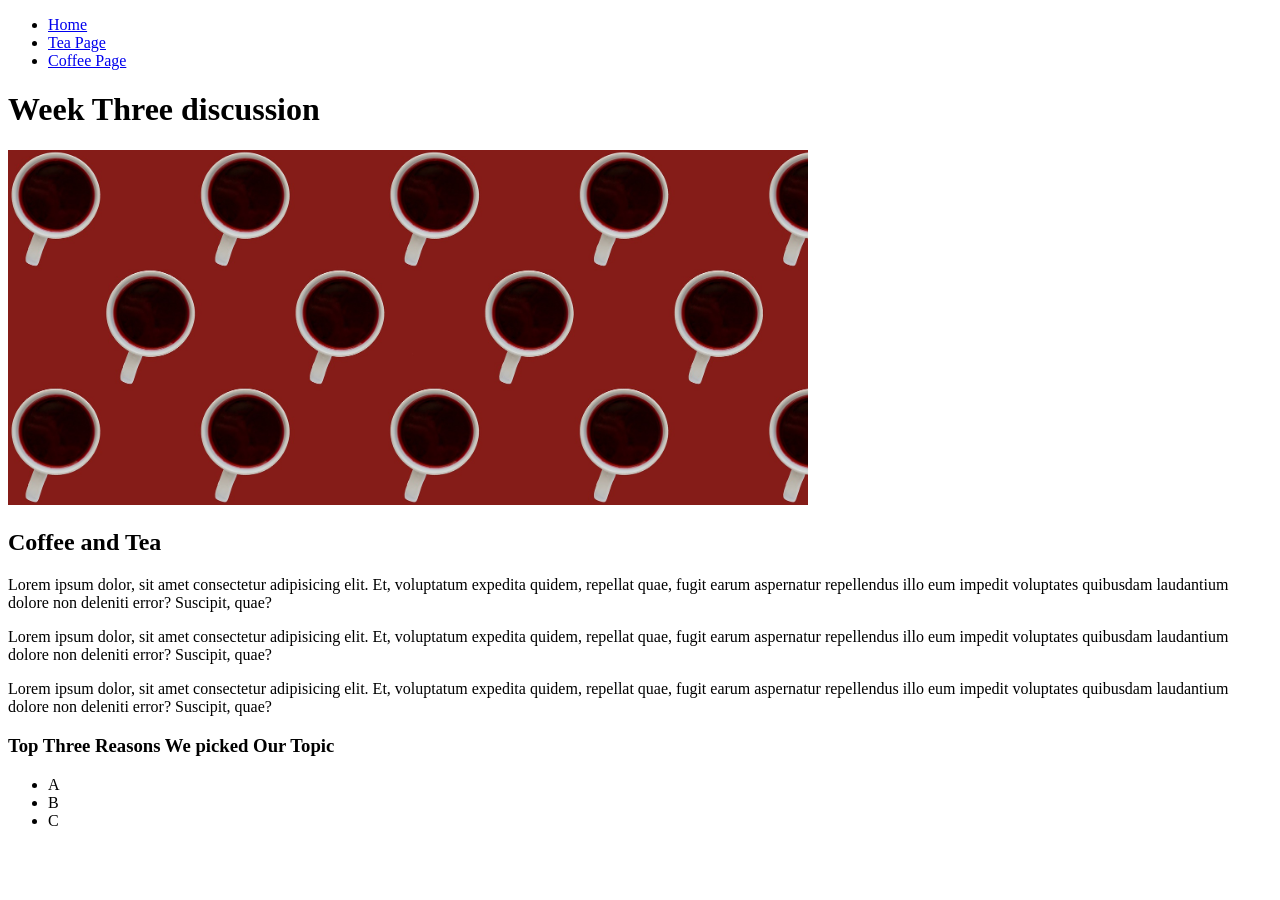
==== index.html @ 8d10886f "add starter code" ====
<!DOCTYPE html>
<html lang="en">
<head>
    <meta charset="UTF-8">
    <meta http-equiv="X-UA-Compatible" content="IE=edge">
    <meta name="viewport" content="width=device-width, initial-scale=1.0">
    <!-- <link rel="stylesheet" href="css/html5reset.css"> -->
    <title>Week 3 Discussion</title>
</head>
<body>
    <header>
        <nav>
            <ul>
                <li><a href = "index.html">Home</a></li>
                <li><a href="tea.html">Tea Page</a></li>
                <li><a href="coffee.html">Coffee Page</a></li>
            </ul>
        </nav>
        <h1>Week Three discussion</h1>
        <img src = "images/cover_image.jpg" width="800" alt = "">
    </header>

    <main>
        <h2>Coffee and Tea</h2>
        <p> Lorem ipsum dolor, sit amet consectetur adipisicing elit. Et, voluptatum expedita quidem, repellat quae, fugit earum aspernatur repellendus illo eum impedit voluptates quibusdam laudantium dolore non deleniti error? Suscipit, quae?
        </p>
        <p> Lorem ipsum dolor, sit amet consectetur adipisicing elit. Et, voluptatum expedita quidem, repellat quae, fugit earum aspernatur repellendus illo eum impedit voluptates quibusdam laudantium dolore non deleniti error? Suscipit, quae?
        </p>
        <p> Lorem ipsum dolor, sit amet consectetur adipisicing elit. Et, voluptatum expedita quidem, repellat quae, fugit earum aspernatur repellendus illo eum impedit voluptates quibusdam laudantium dolore non deleniti error? Suscipit, quae?
        </p>
        <h3>Top Three Reasons We picked Our Topic</h3>
        <ul>
            <li>A</li>
            <li>B</li>
            <li>C</li>
        </ul>
    </main>

</body>
</html>
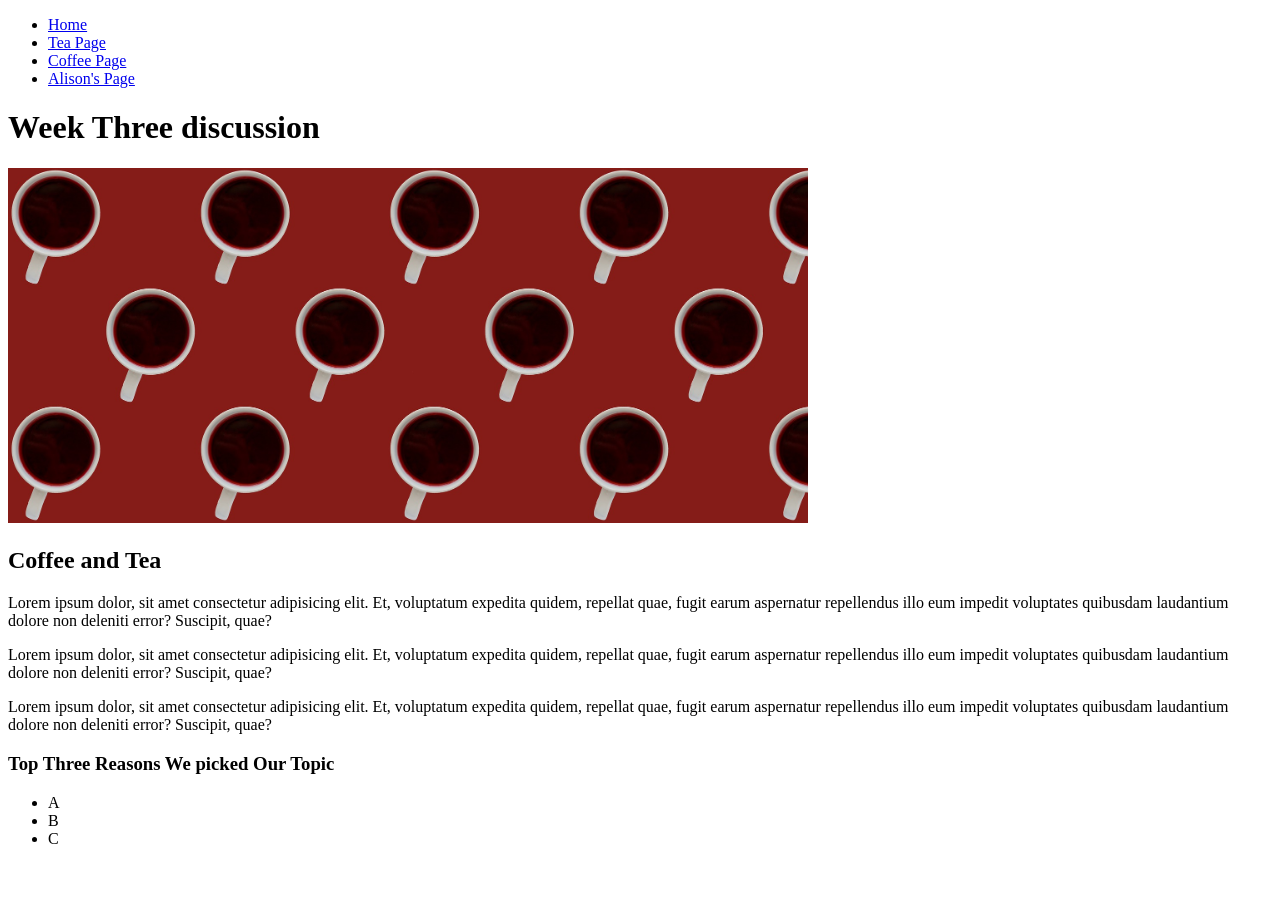
==== commit 6e65f740: "Add style" ====
--- a/index.html
+++ b/index.html
@@ -14,6 +14,7 @@
                 <li><a href = "index.html">Home</a></li>
                 <li><a href="tea.html">Tea Page</a></li>
                 <li><a href="coffee.html">Coffee Page</a></li>
+                <li><a href="alison.html">Alison's Page</a></li>
             </ul>
         </nav>
         <h1>Week Three discussion</h1>
